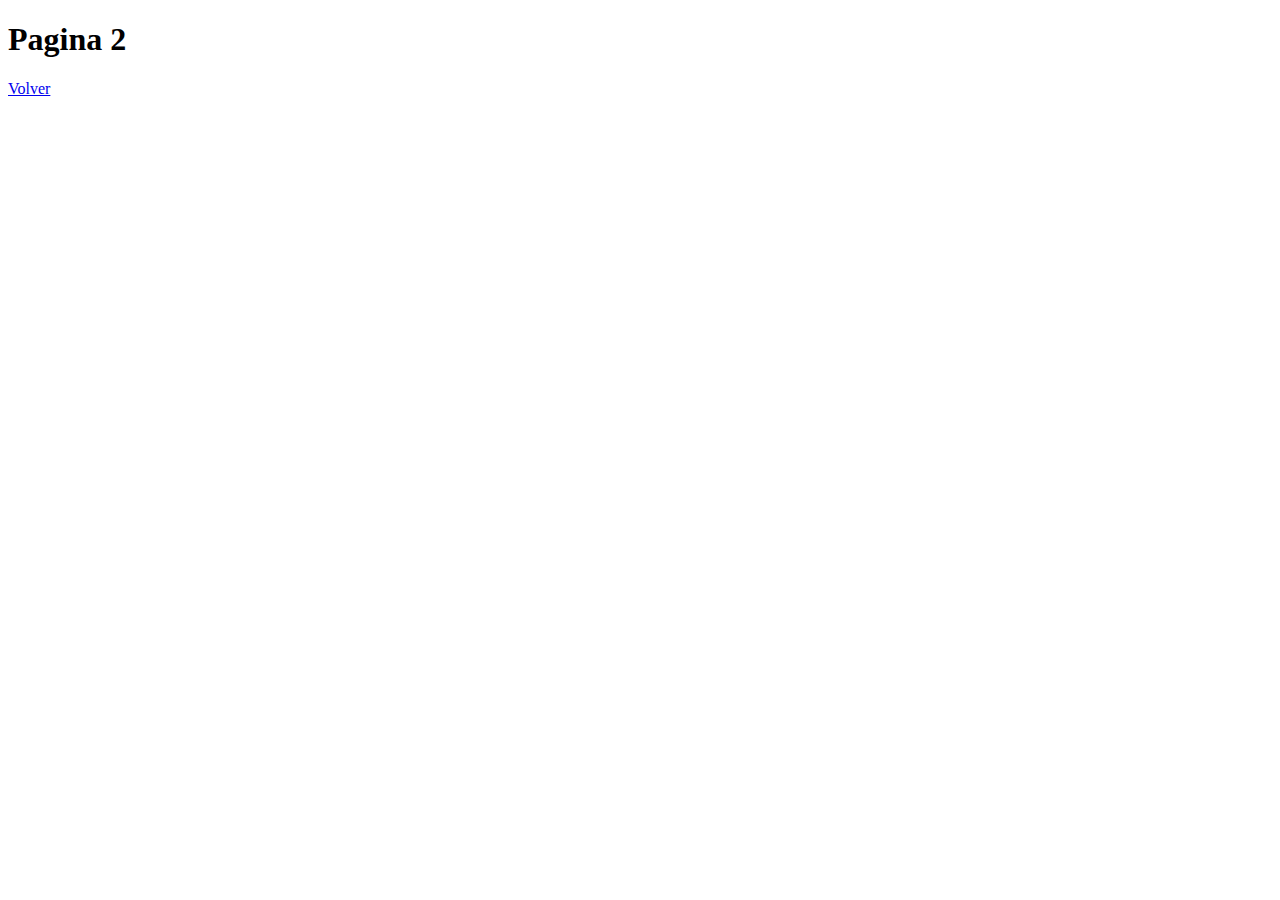
==== paginas/pagina2.html @ ddafc0ac "initial commit" ====
<!DOCTYPE html>
<html lang="en">
<head>
    <meta charset="UTF-8">
    <meta http-equiv="X-UA-Compatible" content="IE=edge">
    <meta name="viewport" content="width=device-width, initial-scale=1.0">
    <title>Document</title>
</head>
<body>
    
    <h1>Pagina 2</h1>
    <a href="../index.html">Volver</a><!-- ""../" sirve para subir una carpeta" -->

</body>
</html>
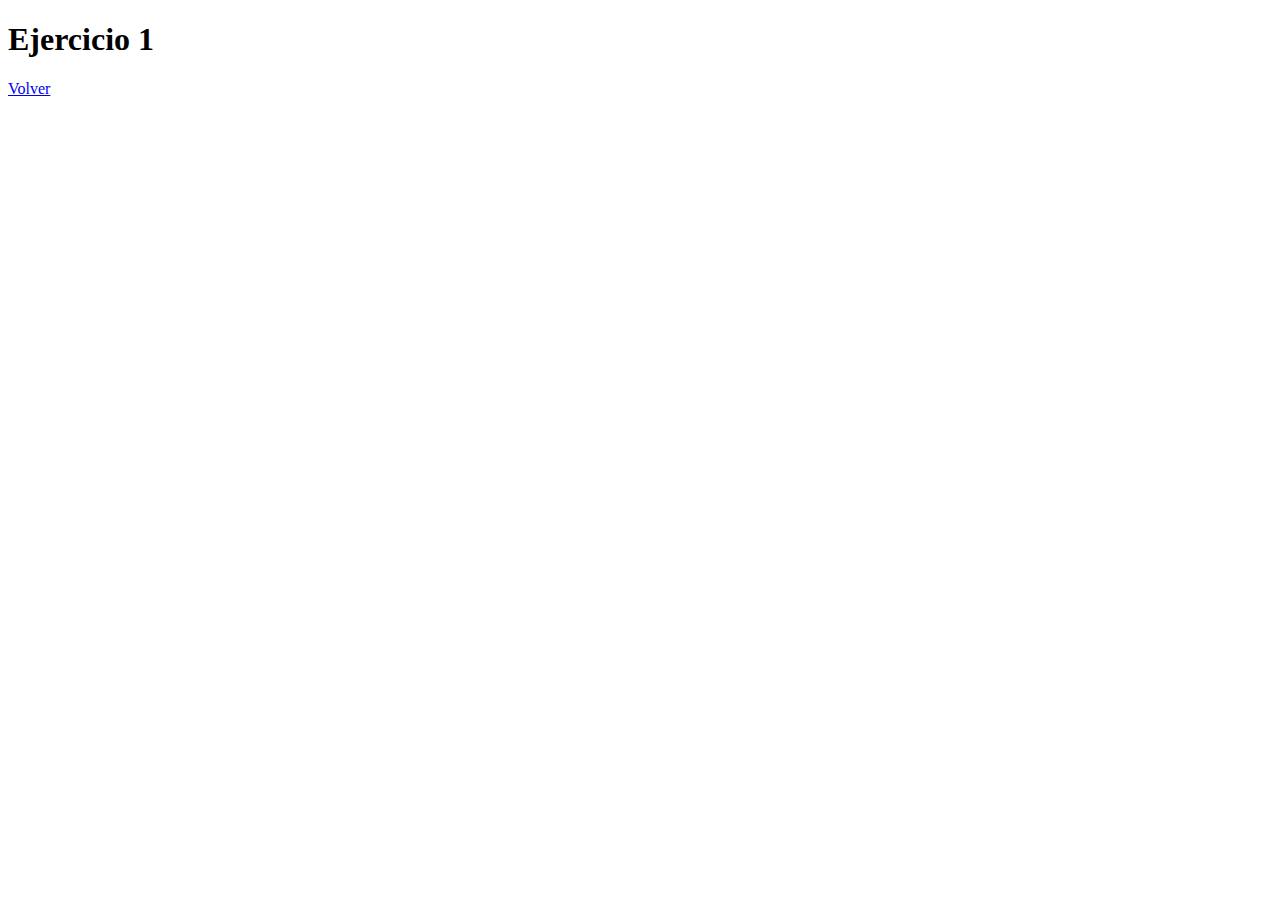
==== commit c95d954e: "readme" ====
--- a/paginas/pagina2.html
+++ b/paginas/pagina2.html
@@ -8,7 +8,7 @@
 </head>
 <body>
     
-    <h1>Pagina 2</h1>
+    <h1>Ejercicio 1</h1>
     <a href="../index.html">Volver</a><!-- ""../" sirve para subir una carpeta" -->
 
 </body>
